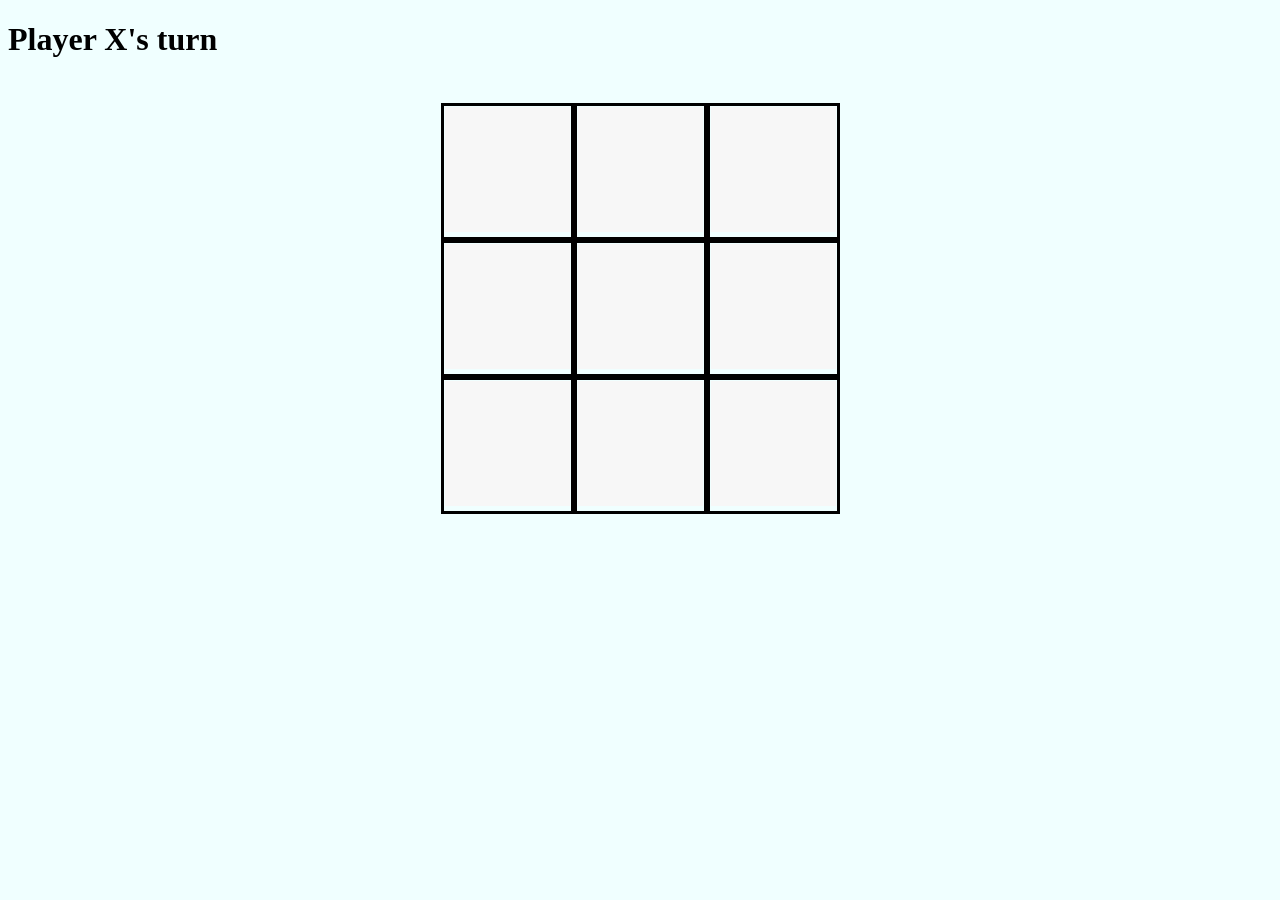
==== TicTacToe.html @ 4db9b65e "Update" ====
<!DOCTYPE html>
<html>
    <head>
        <meta charset="utf-8">
        <title>Tic Tac Toe</title>
        <link rel="icon" href="files/CO.png">
        <link rel="Stylesheet" href="style.css">
    </head>
    <body>
        <h1 id="playerDisplay"></h1>
        <h6 id="scoreboard"></h6>
        <table id="table">
            <tr>
                <td class="cell"><img src="files/Blank.png" id="1"></td>
                <td class="cell"><img src="files/Blank.png" id="2"></td>
                <td class="cell"><img src="files/Blank.png" id="3"></td>
            </tr>
            <tr>
                <td class="cell"><img src="files/Blank.png" id="4"></td>
                <td class="cell"><img src="files/Blank.png" id="5"></td>
                <td class="cell"><img src="files/Blank.png" id="6"></td>
            </tr>
            <tr>
                <td class="cell"><img src="files/Blank.png" id="7"></td>
                <td class="cell"><img src="files/Blank.png" id="8"></td>
                <td class="cell"><img src="files/Blank.png" id="9"></td>
            </tr>
        </table>
        <script src=script.js></script>
    </body>
</html>
---- style.css ----
body{
    background-color: azure;
}
#table{
    margin-top: 5vh;
    margin-left: auto;
    margin-right: auto;
    border-spacing: 0px;
}
.cell{
    border: 3px solid black;
}
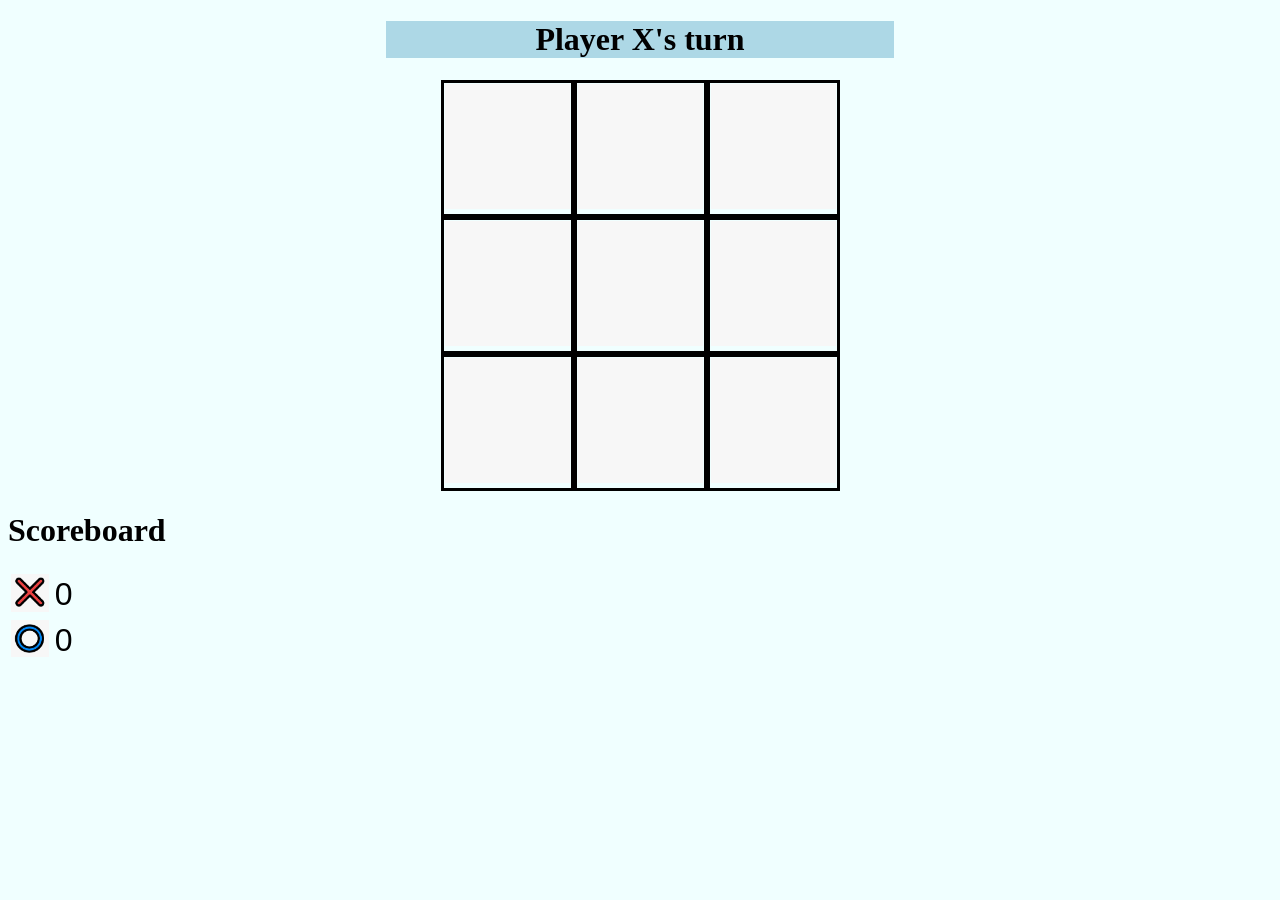
==== commit 9d1a3eb0: "Update" ====
--- a/TicTacToe.html
+++ b/TicTacToe.html
@@ -8,7 +8,6 @@
     </head>
     <body>
         <h1 id="playerDisplay"></h1>
-        <h6 id="scoreboard"></h6>
         <table id="table">
             <tr>
                 <td class="cell"><img src="files/Blank.png" id="1"></td>
@@ -26,6 +25,17 @@
                 <td class="cell"><img src="files/Blank.png" id="9"></td>
             </tr>
         </table>
+        <h1>Scoreboard</h1>
+        <table id="scoreboard">
+            <tr>
+                <td><img src="files/C.png" class="scoreImage"></td>
+                <td><input type="text" id="X" class="score" value="0" disabled></td>
+            </tr>
+            <tr>
+                <td><img src="files/O.png" class="scoreImage"></td>
+                <td><input type="text" id="O" class="score" value="0" disabled></td>
+            </tr>
+        </table>
         <script src=script.js></script>
     </body>
 </html>
--- a/style.css
+++ b/style.css
@@ -1,8 +1,25 @@
 body{
     background-color: azure;
 }
+#playerDisplay{
+    text-align: center;
+    background-color: lightblue;
+    margin-left: 10cm;
+    margin-right: 10cm;
+}
+.scoreImage{
+    width: 1cm;
+    height: 1cm;
+}
+.score{
+    width: 1cm;
+    height: 1cm;
+    font-size: xx-large;
+    color: black;
+    border: none;
+    background-color: transparent;
+}
 #table{
-    margin-top: 5vh;
     margin-left: auto;
     margin-right: auto;
     border-spacing: 0px;
